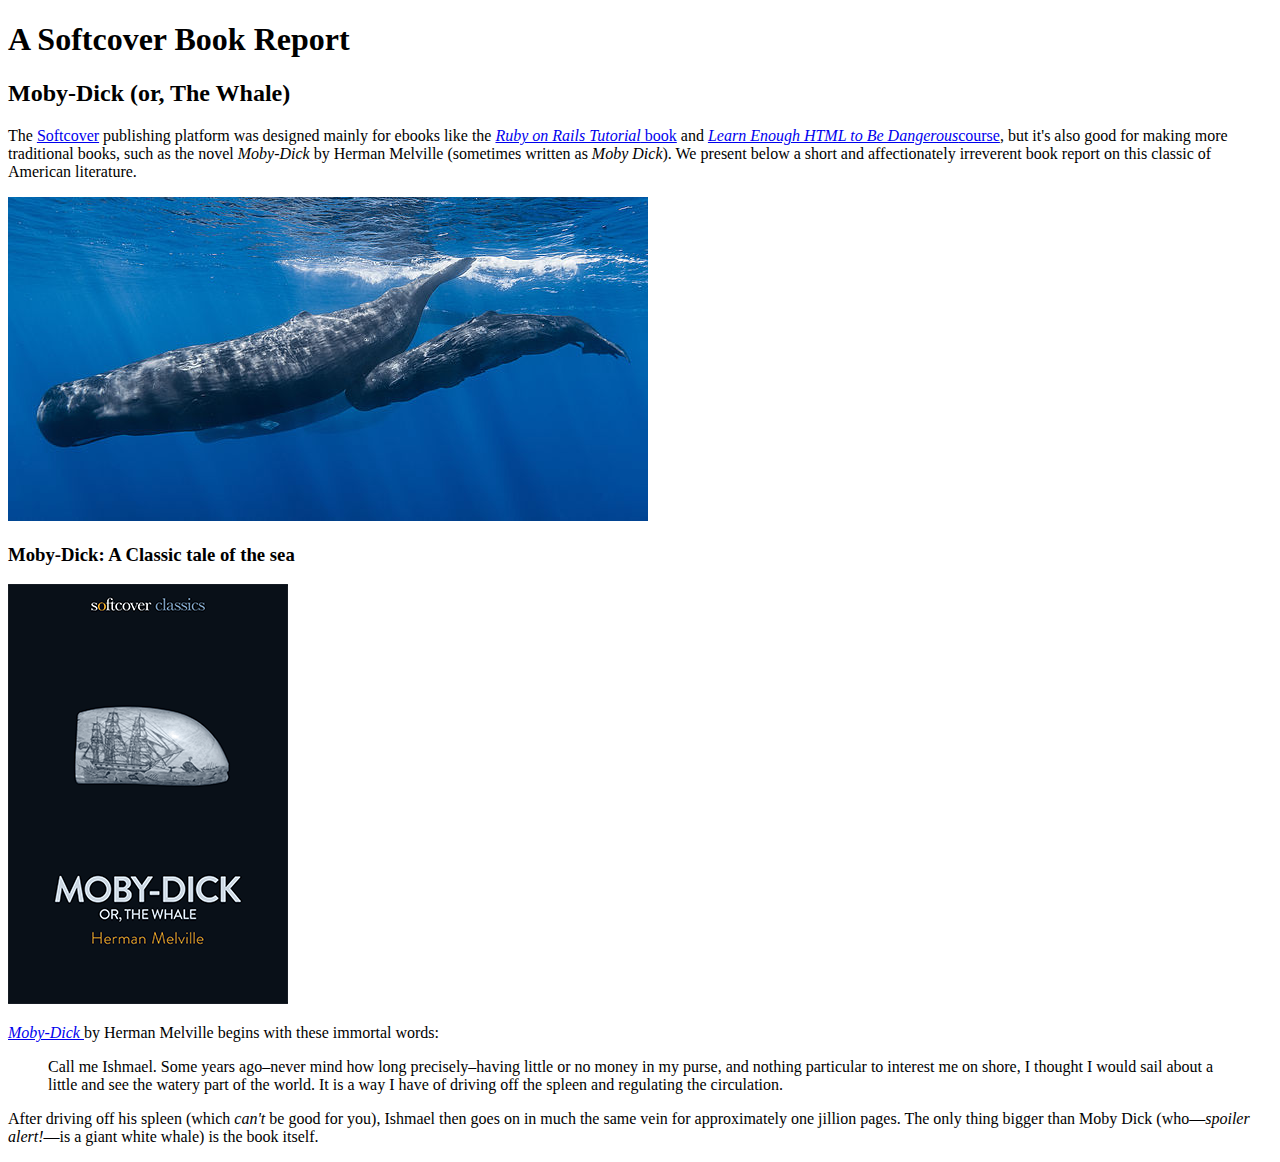
==== moby_dick.html @ 97b52083 "New Moby Dick page and added some placeholders for new tags to the tags tables" ====
<!DOCTYPE html>
<html lang="en" dir="ltr">
  <head>
    <meta charset="utf-8">
    <title>Moby Dick</title>
  </head>
  <body>
    <header>
      <h1>A Softcover Book Report</h1>
      <h2>Moby-Dick (or, The Whale)</h2>
    </header>

<!-- Much here to be styled -->

    <div>
      <p>
        The <a href="https://www.softcover.io/">Softcover</a> publishing platform
        was designed mainly for ebooks like the
        <a href="https://railstutorial.org/book"><em>Ruby on Rails Tutorial</em>
        book</a> and <a href="https://learnenough.com/html"><em>Learn Enough
        HTML to Be Dangerous</em>course</a>, but it's also good for making more
        traditional books, such as the novel <em>Moby-Dick</em> by Herman
        Melville (sometimes written as <em>Moby Dick</em>). We present below a
        short and affectionately irreverent book report on this classic of
        American literature.
      </p>
    </div>

    <a href="https://commons.wikimedia.org/wiki/File:Sperm_whale_pod.jpg"
        target="_blank" rel="noopener">
      <img src="images/sperm_whales.jpg" alt="Pod of sperm whales">
    </a>

    <div>
      <h3>Moby-Dick: A Classic tale of the sea</h3>

      <a href="https://www.softcover.io/read/6070fb03/moby-dick"
          target="_blank" rel="noopener">
        <img src="images/moby_dick.png" alt="Moby Dick book cover">
      </a>

      <p>
        <a href="https://www.softcover.io/read/6070fb03/moby-dick"
            target="_blank" rel="noopener">
          <em>Moby-Dick</em>
        </a>
        by Herman Melville begins with these immortal words:
      </p>

      <blockquote>
        <p>
          <span>Call me Ishmael.</span> Some years ago–never mind how long
          precisely–having little or no money in my purse, and nothing
          particular to interest me on shore, I thought I would sail about a
          little and see the watery part of the world. It is a way I have of
          driving off the spleen and regulating the circulation.
        </p>
      </blockquote>

      <p>
        After driving off his spleen (which <em>can't</em> be good for you),
        Ishmael then goes on in much the same vein for approximately one
        jillion pages. The only thing bigger than Moby Dick (who—<em>spoiler
        alert!</em>—is a giant white whale) is the book itself.
      </p>
    </div>

  </body>
</html>
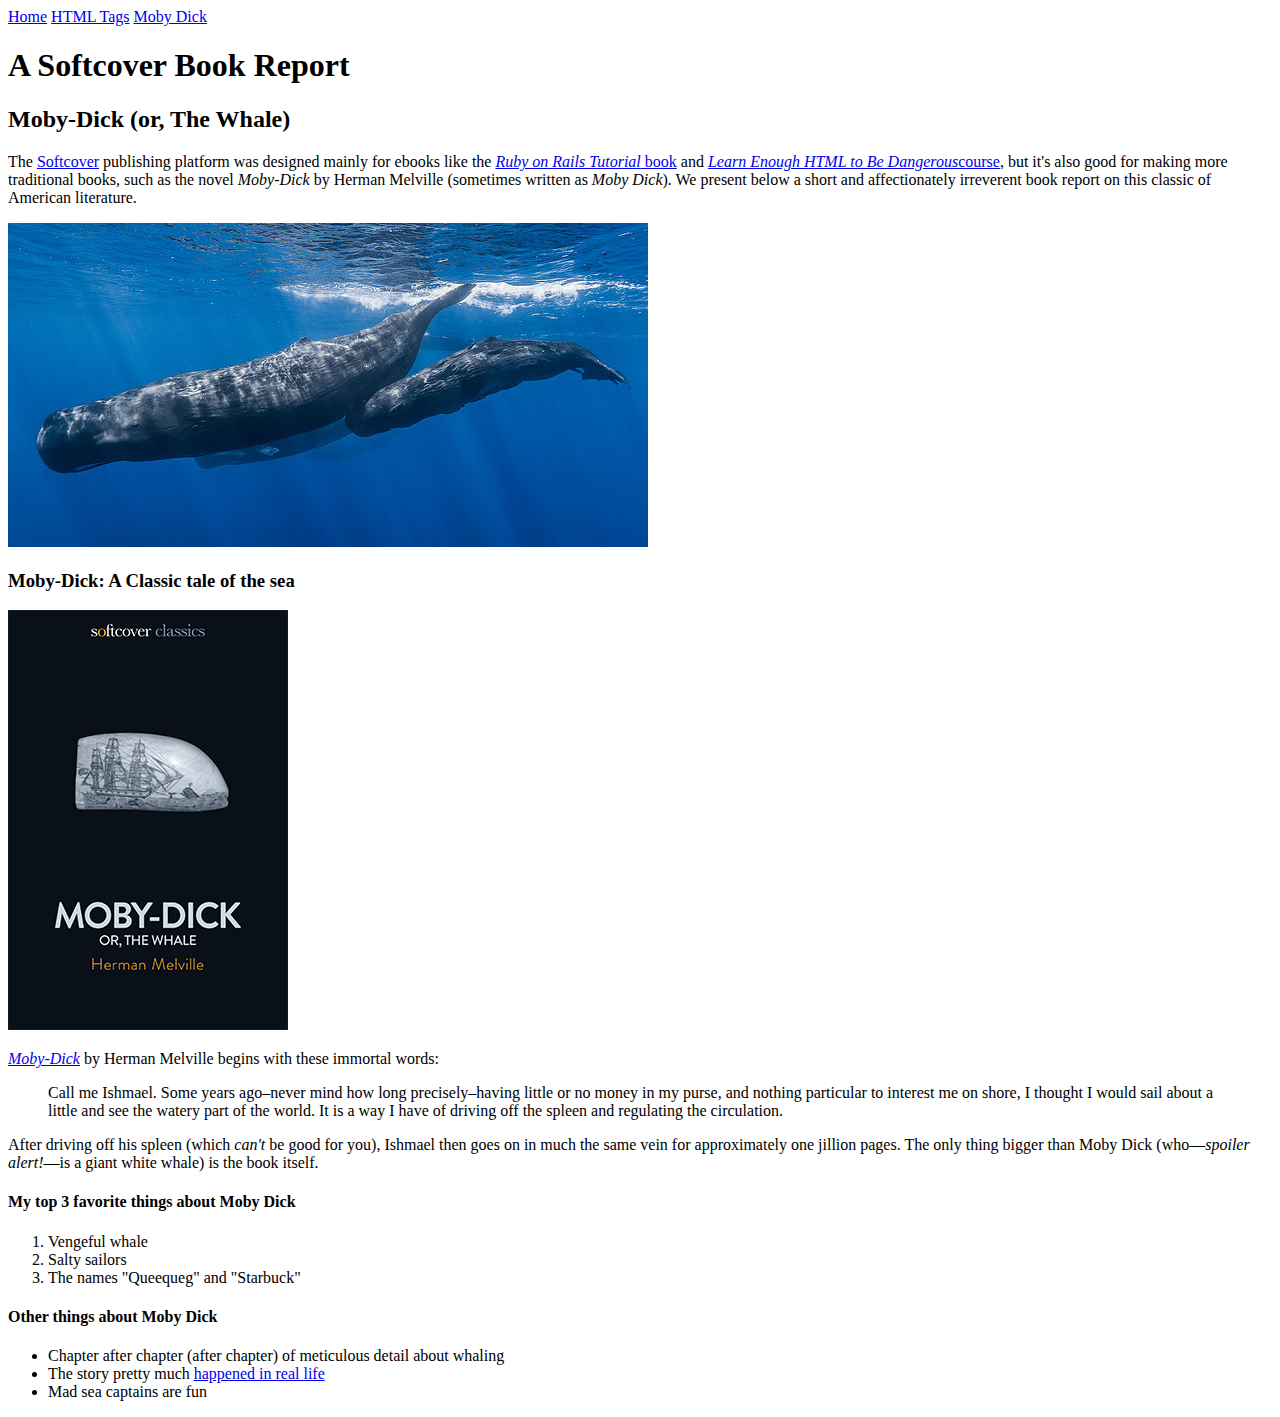
==== commit 4d319ffb: "Adding navigation to all pages and additional content to tags and moby dick pages" ====
--- a/moby_dick.html
+++ b/moby_dick.html
@@ -5,6 +5,14 @@
     <title>Moby Dick</title>
   </head>
   <body>
+
+    <div>
+      <a href="index.html">Home</a>
+      <a href="tags.html">HTML Tags</a>
+      <a href="moby_dick.html">Moby Dick</a>
+    </div>
+
+
     <header>
       <h1>A Softcover Book Report</h1>
       <h2>Moby-Dick (or, The Whale)</h2>
@@ -42,8 +50,7 @@
       <p>
         <a href="https://www.softcover.io/read/6070fb03/moby-dick"
             target="_blank" rel="noopener">
-          <em>Moby-Dick</em>
-        </a>
+          <em>Moby-Dick</em></a>
         by Herman Melville begins with these immortal words:
       </p>
 
@@ -63,6 +70,29 @@
         jillion pages. The only thing bigger than Moby Dick (who—<em>spoiler
         alert!</em>—is a giant white whale) is the book itself.
       </p>
+
+      <h4>My top 3 favorite things about Moby Dick</h4>
+
+      <ol>
+        <li>Vengeful whale</li>
+        <li>Salty sailors</li>
+        <li>The names "Queequeg" and "Starbuck"</li>
+      </ol>
+
+      <h4>Other things about Moby Dick</h4>
+
+      <ul>
+        <li>
+          Chapter after chapter (after chapter) of meticulous detail about
+          whaling
+        </li>
+        <li>
+          The story pretty much
+          <a href="https://en.wikipedia.org/wiki/Essex_(whaleship)"
+             target="_blank" rel="noopener">happened in real life</a>
+        </li>
+        <li>Mad sea captains are fun</li>
+      </ul>
     </div>
 
   </body>
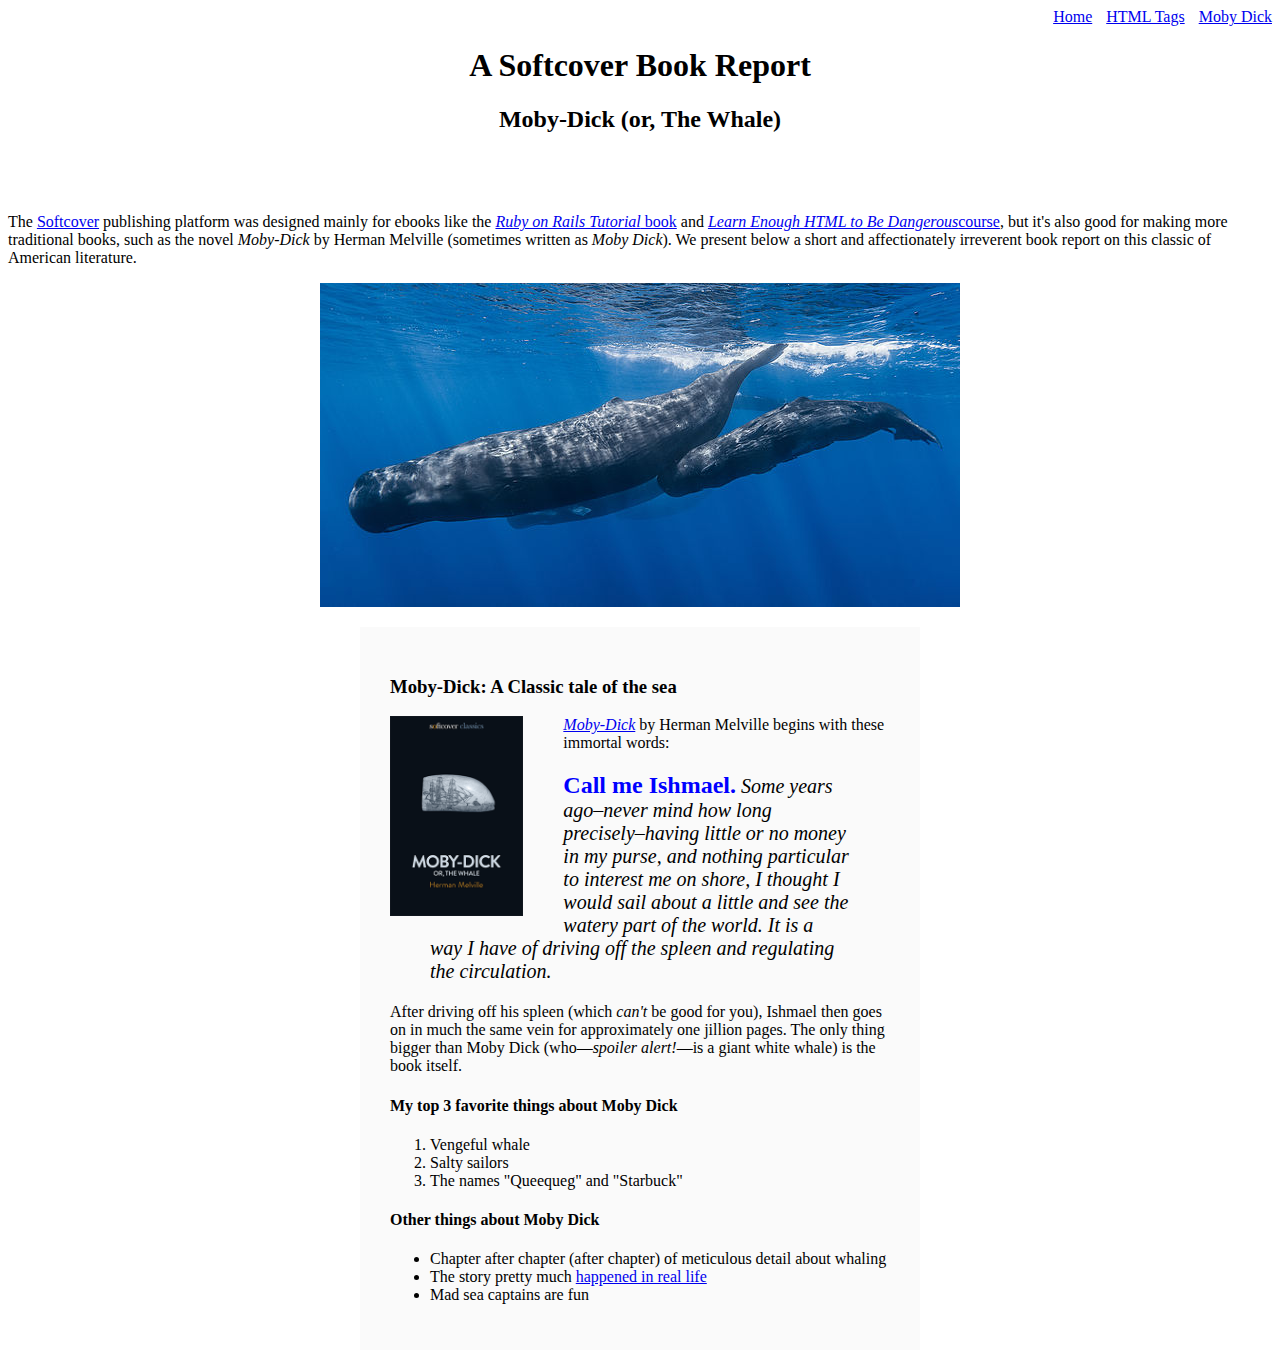
==== commit 5fa88e09: "More content, in-line styling, nav menu, etc." ====
--- a/moby_dick.html
+++ b/moby_dick.html
@@ -6,19 +6,18 @@
   </head>
   <body>
 
-    <div>
+    <div style="text-align: right;">
       <a href="index.html">Home</a>
-      <a href="tags.html">HTML Tags</a>
-      <a href="moby_dick.html">Moby Dick</a>
+      <a href="tags.html" style="margin-left: 10px;">HTML Tags</a>
+      <a href="moby_dick.html" style="margin-left: 10px;">Moby Dick</a>
     </div>
 
 
-    <header>
+    <header style="text-align: center; margin: 0 0 80px">
       <h1>A Softcover Book Report</h1>
       <h2>Moby-Dick (or, The Whale)</h2>
     </header>
 
-<!-- Much here to be styled -->
 
     <div>
       <p>
@@ -36,15 +35,17 @@
 
     <a href="https://commons.wikimedia.org/wiki/File:Sperm_whale_pod.jpg"
         target="_blank" rel="noopener">
-      <img src="images/sperm_whales.jpg" alt="Pod of sperm whales">
+      <img src="images/sperm_whales.jpg" alt="Pod of sperm whales"
+            style="display:block; margin: 0 auto;">
     </a>
 
-    <div>
+    <div style="margin: 20px auto; padding: 30px; background-color: #fafafa; width:500px">
       <h3>Moby-Dick: A Classic tale of the sea</h3>
 
       <a href="https://www.softcover.io/read/6070fb03/moby-dick"
           target="_blank" rel="noopener">
-        <img src="images/moby_dick.png" alt="Moby Dick book cover">
+        <img src="images/moby_dick.png" alt="Moby Dick book cover" height="200px"
+        style=" display: block; float: left; margin: 0 40px 0 0;">
       </a>
 
       <p>
@@ -54,9 +55,11 @@
         by Herman Melville begins with these immortal words:
       </p>
 
-      <blockquote>
+      <blockquote style="font-size: 20px; font-style: italic;">
         <p>
-          <span>Call me Ishmael.</span> Some years ago–never mind how long
+          <span style="font-size: 24px; font-style: normal; color: #0000ff;
+          font-weight: bold;">Call me Ishmael.</span>
+          Some years ago–never mind how long
           precisely–having little or no money in my purse, and nothing
           particular to interest me on shore, I thought I would sail about a
           little and see the watery part of the world. It is a way I have of
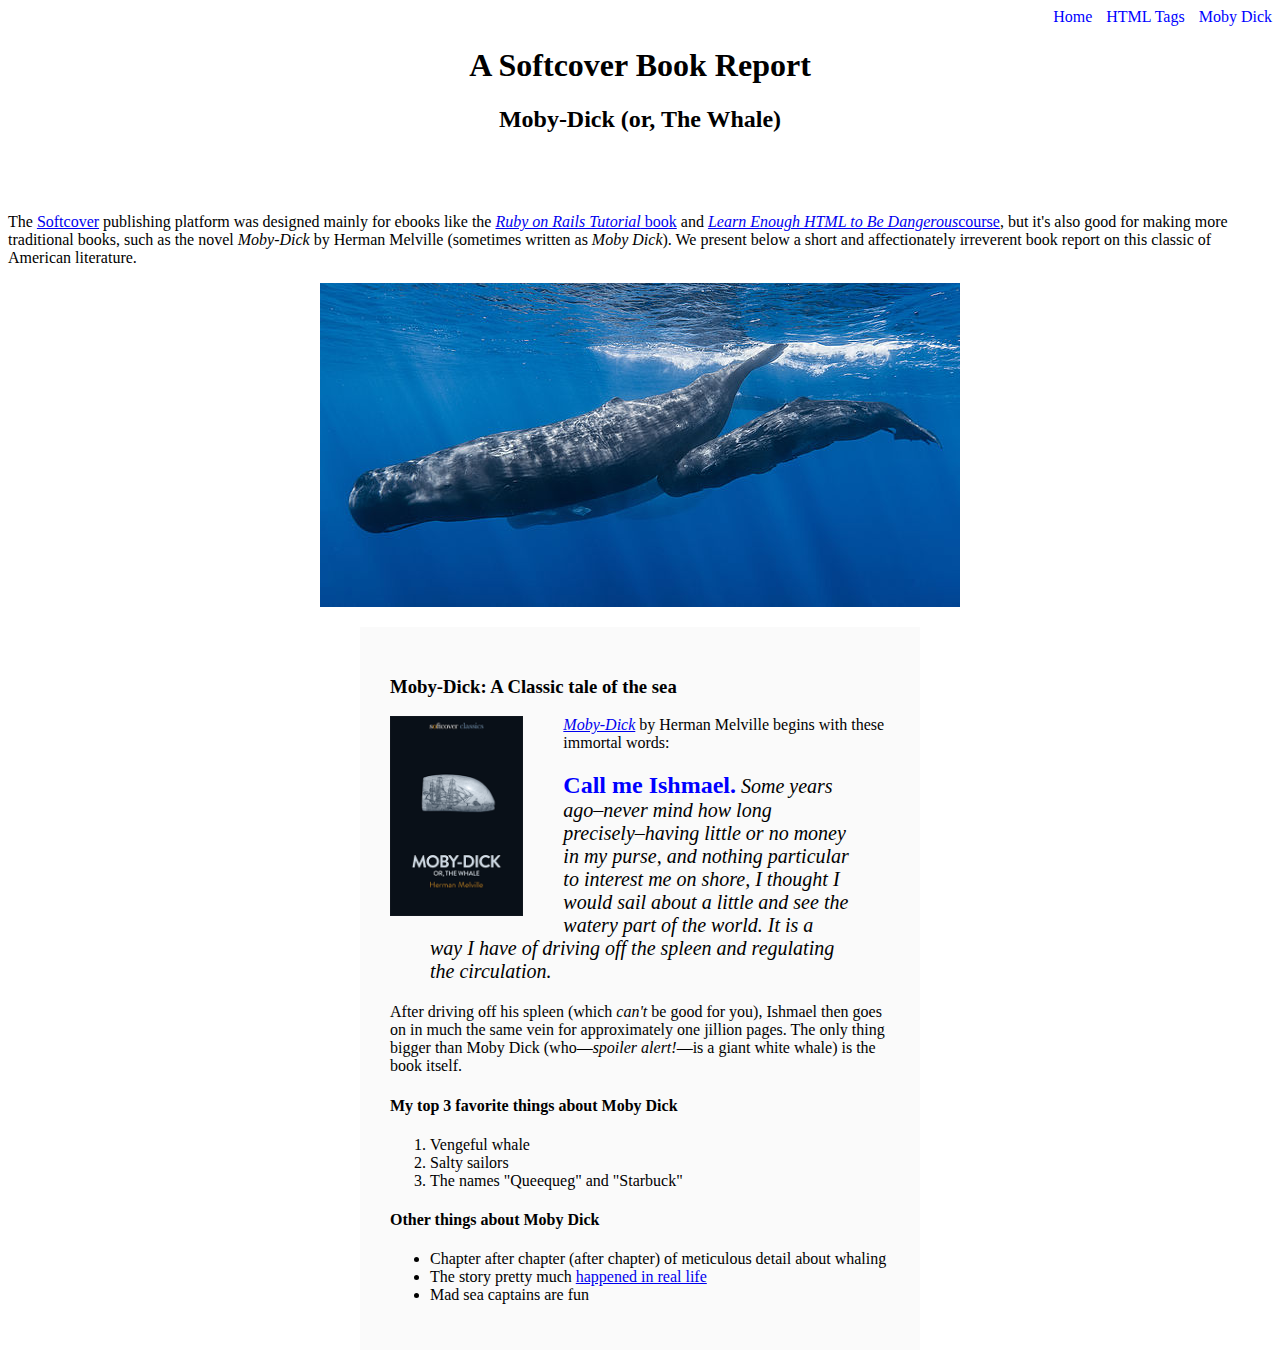
==== commit a1df45b0: "abstracting some styling" ====
--- a/moby_dick.html
+++ b/moby_dick.html
@@ -7,9 +7,11 @@
   <body>
 
     <div style="text-align: right;">
-      <a href="index.html">Home</a>
-      <a href="tags.html" style="margin-left: 10px;">HTML Tags</a>
-      <a href="moby_dick.html" style="margin-left: 10px;">Moby Dick</a>
+      <a href="index.html" style="text-decoration:none; color: blue;">Home</a>
+      <a href="tags.html" style="margin-left: 10px; text-decoration:none;
+              color: blue;">HTML Tags</a>
+      <a href="moby_dick.html" style="margin-left: 10px; text-decoration:none;
+              color: blue;">Moby Dick</a>
     </div>
 
 
